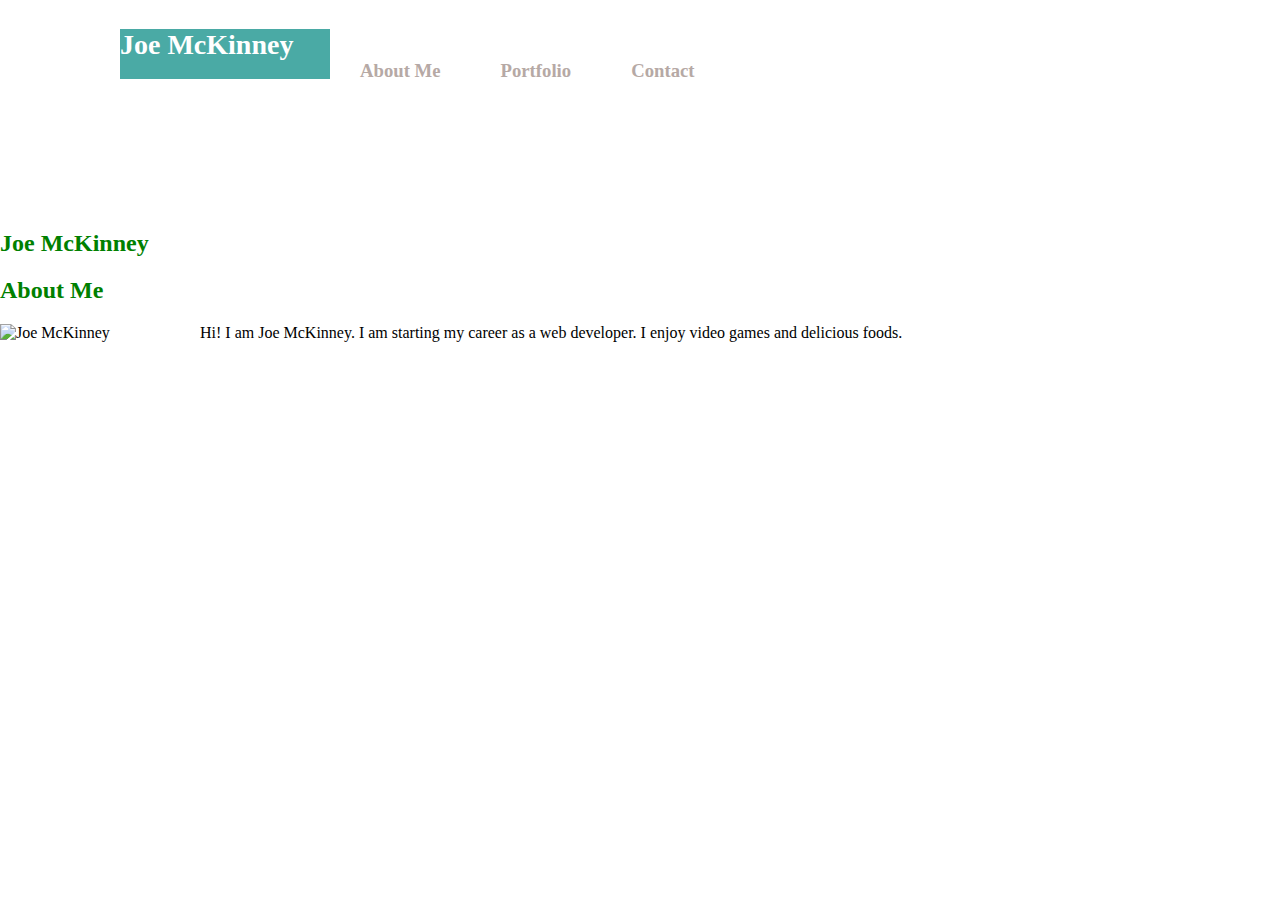
==== index.html @ d0cce69b "before rapid changes" ====
<!DOCTYPE html>
<html lang="en-us">

<head>
  <meta charset="UTF-8">
  <title>Joe McKinney About Me</title>

  <link rel="stylesheet" type="text/css" href="assets\css\style.css">
</head>

<body>
  <section class="header-nav">
  <header>
    <h1>Joe McKinney</h1>

    <nav>

    
    <h3>About Me</h3>
    <h3>Portfolio</h3>
    <h3>Contact</h3>
    </nav>
  </header>

</section class="about-me">

  <div>
    <section>

      <h2>Joe McKinney</h2>

      <h2>About Me</h2>
      <img src="https://placehold.it/200x200" alt="Joe McKinney" id="bio-image">

      <p>Hi! I am Joe McKinney. I am starting my career as a web developer. I enjoy video games and delicious foods.</p>
    </section>
  </div>

</body>

</html>
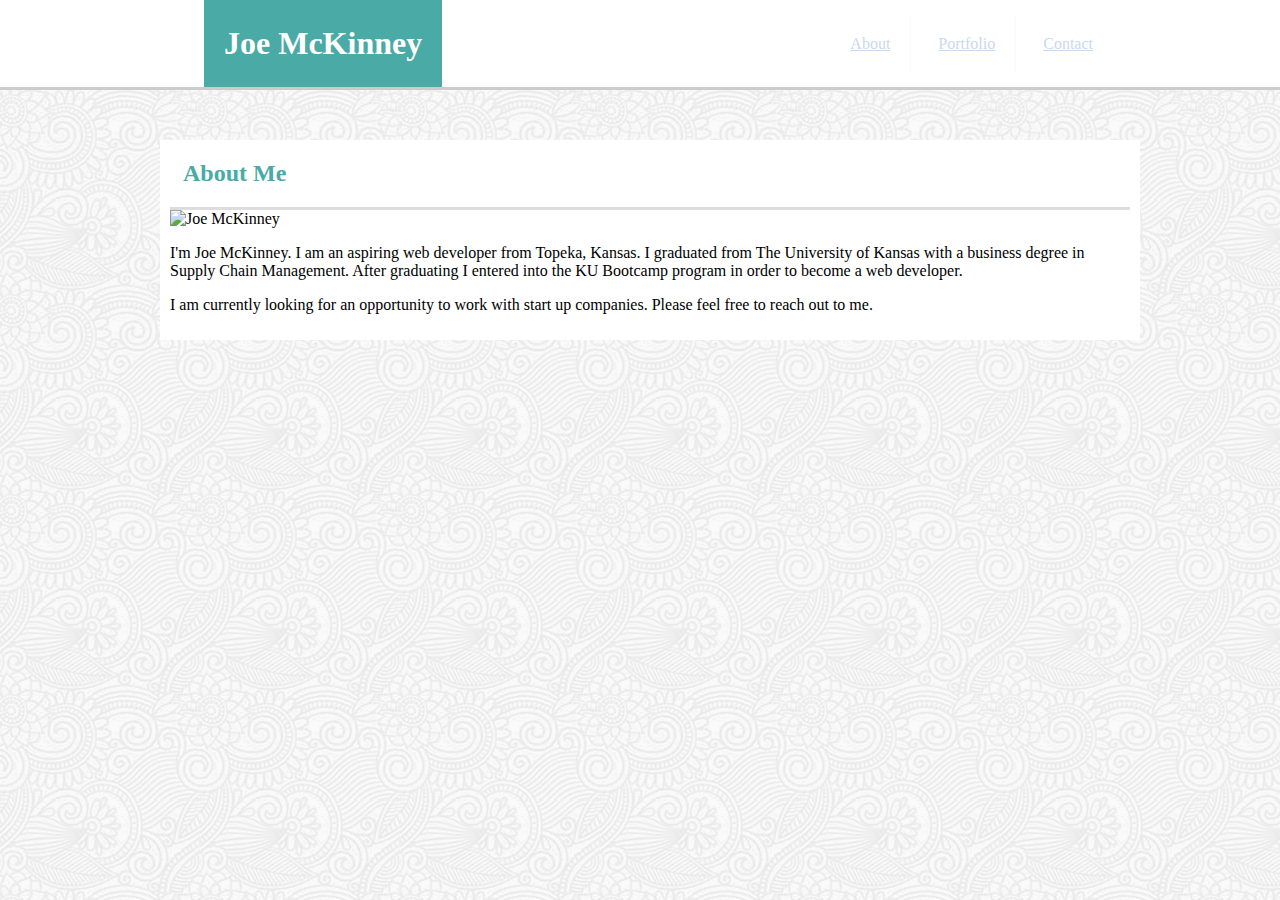
==== commit bed95708: "before using reset" ====
--- a/index.html
+++ b/index.html
@@ -3,36 +3,36 @@
 
 <head>
   <meta charset="UTF-8">
-  <title>Joe McKinney About Me</title>
+  <title>Joe McKinney Basic Portfolio</title>
 
   <link rel="stylesheet" type="text/css" href="assets\css\style.css">
 </head>
 
 <body>
   <section class="header-nav">
-  <header>
+  
     <h1>Joe McKinney</h1>
 
     <nav>
-
-    
-    <h3>About Me</h3>
-    <h3>Portfolio</h3>
-    <h3>Contact</h3>
+      <ul>
+        <li id="border-right"><a href="index.html">About</a></li>
+        <li id="border-right"><a href="portfolio.html">Portfolio</a></li>
+        <li><a href="contact.html">Contact</a></li>
+      </ul>
     </nav>
-  </header>
 
 </section class="about-me">
 
-  <div>
-    <section>
-
-      <h2>Joe McKinney</h2>
+  <div id="width">
+    <section id="main">
 
       <h2>About Me</h2>
+      <div id="border">
       <img src="https://placehold.it/200x200" alt="Joe McKinney" id="bio-image">
 
-      <p>Hi! I am Joe McKinney. I am starting my career as a web developer. I enjoy video games and delicious foods.</p>
+      <p>I'm Joe McKinney. I am an aspiring web developer from Topeka, Kansas. I graduated from The University of Kansas with a business degree in Supply Chain Management. After graduating I entered into the KU Bootcamp program in order to become a web developer.</p>
+      <p>I am currently looking for an opportunity to work with start up companies. Please feel free to reach out to me.</p>
+      </div>
     </section>
   </div>
 
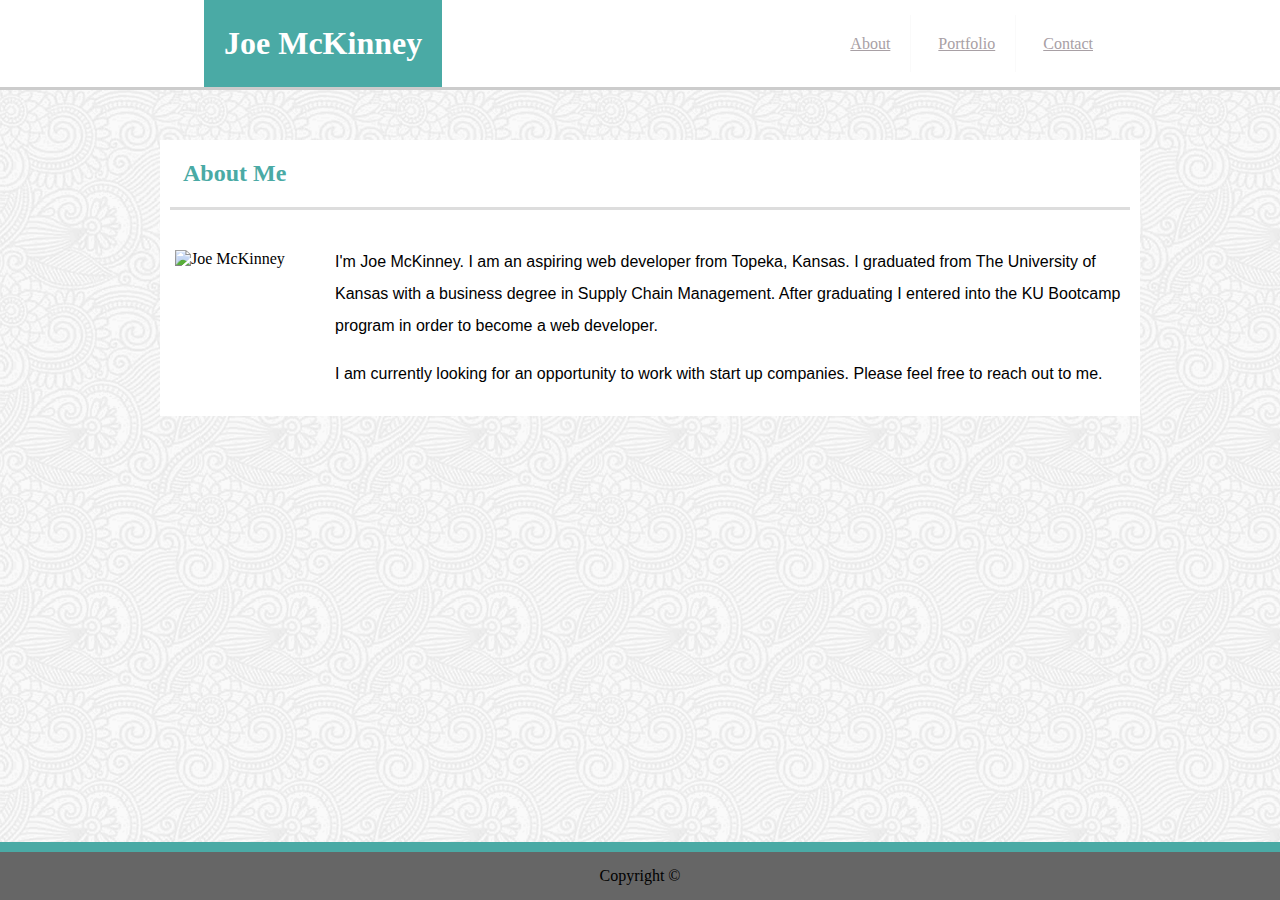
==== commit ffdbc792: "need work on images" ====
--- a/index.html
+++ b/index.html
@@ -4,7 +4,7 @@
 <head>
   <meta charset="UTF-8">
   <title>Joe McKinney Basic Portfolio</title>
-
+  <link rel="stylesheet" type="text/css" href="assets\css\reset.css">
   <link rel="stylesheet" type="text/css" href="assets\css\style.css">
 </head>
 
@@ -21,14 +21,14 @@
       </ul>
     </nav>
 
-</section class="about-me">
+  </section>
 
   <div id="width">
     <section id="main">
 
       <h2>About Me</h2>
       <div id="border">
-      <img src="https://placehold.it/200x200" alt="Joe McKinney" id="bio-image">
+      <img  id="bio-image" src="https://placehold.it/200x200" alt="Joe McKinney">
 
       <p>I'm Joe McKinney. I am an aspiring web developer from Topeka, Kansas. I graduated from The University of Kansas with a business degree in Supply Chain Management. After graduating I entered into the KU Bootcamp program in order to become a web developer.</p>
       <p>I am currently looking for an opportunity to work with start up companies. Please feel free to reach out to me.</p>
@@ -36,6 +36,8 @@
     </section>
   </div>
 
+  <footer>Copyright ©</footer>
+
 </body>
 
 </html>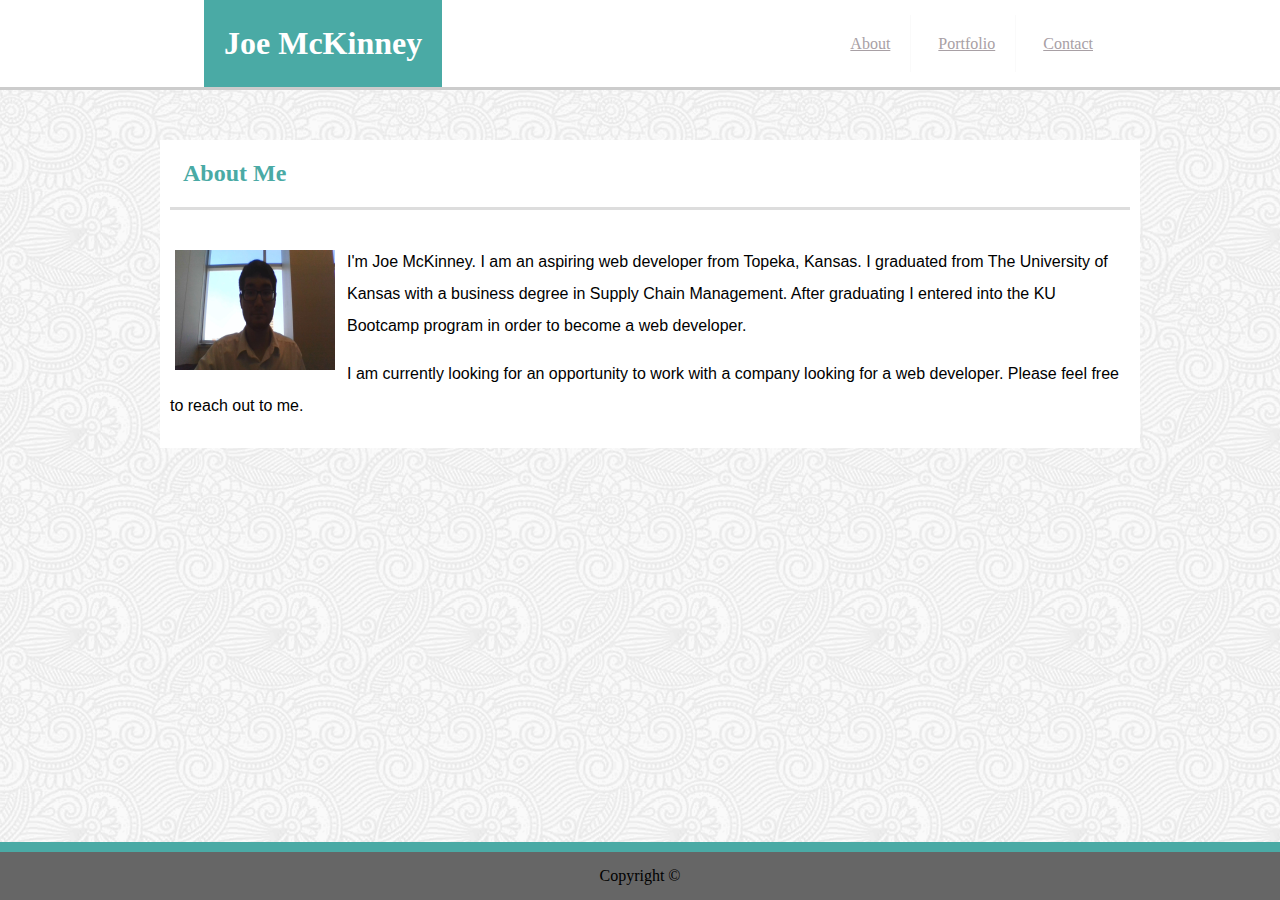
==== commit 6c3bbc62: "Almost Finished" ====
--- a/index.html
+++ b/index.html
@@ -28,10 +28,10 @@
 
       <h2>About Me</h2>
       <div id="border">
-      <img  id="bio-image" src="https://placehold.it/200x200" alt="Joe McKinney">
+      <img  id="bio-image" src="assets/images/Profile_Pic.jpg" alt="Joe McKinney">
 
       <p>I'm Joe McKinney. I am an aspiring web developer from Topeka, Kansas. I graduated from The University of Kansas with a business degree in Supply Chain Management. After graduating I entered into the KU Bootcamp program in order to become a web developer.</p>
-      <p>I am currently looking for an opportunity to work with start up companies. Please feel free to reach out to me.</p>
+      <p>I am currently looking for an opportunity to work with a company looking for a web developer. Please feel free to reach out to me.</p>
       </div>
     </section>
   </div>
